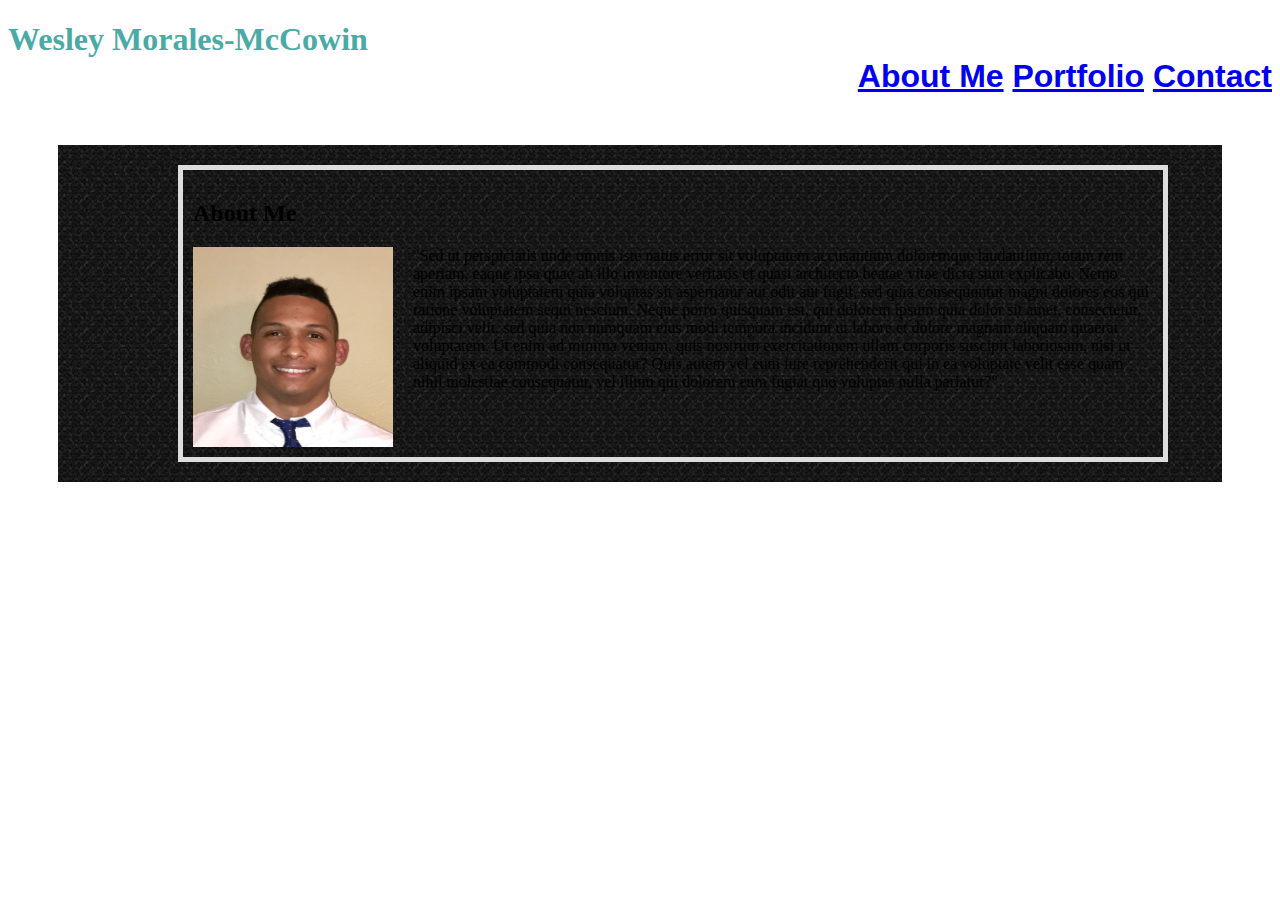
==== index.html @ 877cc6b4 "update info" ====
<!DOCTYPE html>
<html lang="en-US">    
        <meta charset="UTF-8">
        <meta name="viewport" content="width=device-width, initial-scale=1.0">
        <meta http-equiv="X-UA-Compatible" content="ie=edge">
    <link rel="stylesheet" type="text/css" href="assets/css/style.css">  
    
    <head>
        <title>Wesley's Portfolio</title>
    </head>
    <body class = "background">
    
        <header> <h1>
                  Wesley Morales-McCowin
                
               
                    <div id="links">
                            <a href="index.html" target="blank">About Me</a>  
                            <a href="portfolio.html" target="blank">Portfolio</a>
                            <a href="contact.html" target="blank">Contact</a>
                    </div>
                
                
                </h1>
   
        </header>
    
             <div class= "container">
         
                <section class="mainbio">


                    <h2>About Me</h2>
        
        
                    <img id="propic" src="assets/images/HEADSHOT.jpg"  >
    
                    <p> "Sed ut perspiciatis unde omnis iste natus error sit voluptatem accusantium doloremque laudantium, totam rem aperiam, eaque ipsa quae ab
                         illo inventore veritatis et quasi architecto beatae vitae dicta sunt explicabo. Nemo enim ipsam voluptatem quia voluptas sit aspernatur aut odit aut fugit, sed quia consequuntur magni dolores eos qui
                          ratione voluptatem sequi nesciunt. Neque porro quisquam est, qui dolorem ipsum quia dolor sit amet, consectetur, adipisci velit, sed quia non
                           numquam eius modi tempora incidunt ut labore et dolore magnam aliquam quaerat voluptatem. Ut enim ad minima veniam, quis nostrum exercitationem 
                           ullam corporis suscipit laboriosam, nisi ut aliquid ex ea commodi consequatur? Quis autem vel eum iure reprehenderit qui in ea voluptate velit esse
                            quam nihil molestiae consequatur, vel illum qui dolorem eum fugiat quo voluptas nulla pariatur?"
                    </p>

                </section>
            <div class="clear"></div>
            </div>
            
         

     </body>
</html>
---- assets/css/style.css ----
.container {
	padding: 20px;
	margin: 50px; 
	background-image: url("/assets/images/mosaic.png"); 	
}

header, h1 {
	border-color:#cccccc;
	font-family:Georgia, 'Times New Roman', Times, serif;
	color: #4aaaa5;
	margin-right: 200px auto;
 }


.mainbio {
	float: left;
}

#propic {
	float: left;
	margin-right:20px; 
	height: 200px;
	width: 200px;
}

.mainbio, .contacttable {
	width: 960px;
	background: ffffff;
	font: #777777;
	border: 5px solid #dddddd;
	padding: 10px;
	margin-left: 100px
}
.clear {
		clear: both;
}

#links {
	text-align: right;
	margin-right: 0px;	  
	font-family: Arial, Helvetica, sans-serif
}



input[type=text], select {
	width: 100%;
	padding: 12px 20px;
	margin: 8px 0;
	display: inline-block;
	border: 1px solid #ccc;
	border-radius: 4px;
	box-sizing: border-box;
  }
  input[type=submit] {
	width: 100%;
	background-color: #4aaaa5;
	color: white;
	padding: 14px 20px;
	margin: 8px 0;
	border: none;
	border-radius: 4px;
	cursor: pointer;
  }
  	input[type=submit]:hover {
	background-color: #4aaaa5;
  }
  
.boximage {
	float:left;
	background: ffffff;
	font: #777777;
	border: 5px solid #dddddd;
	margin-left:10px;
	padding: 3px;
}
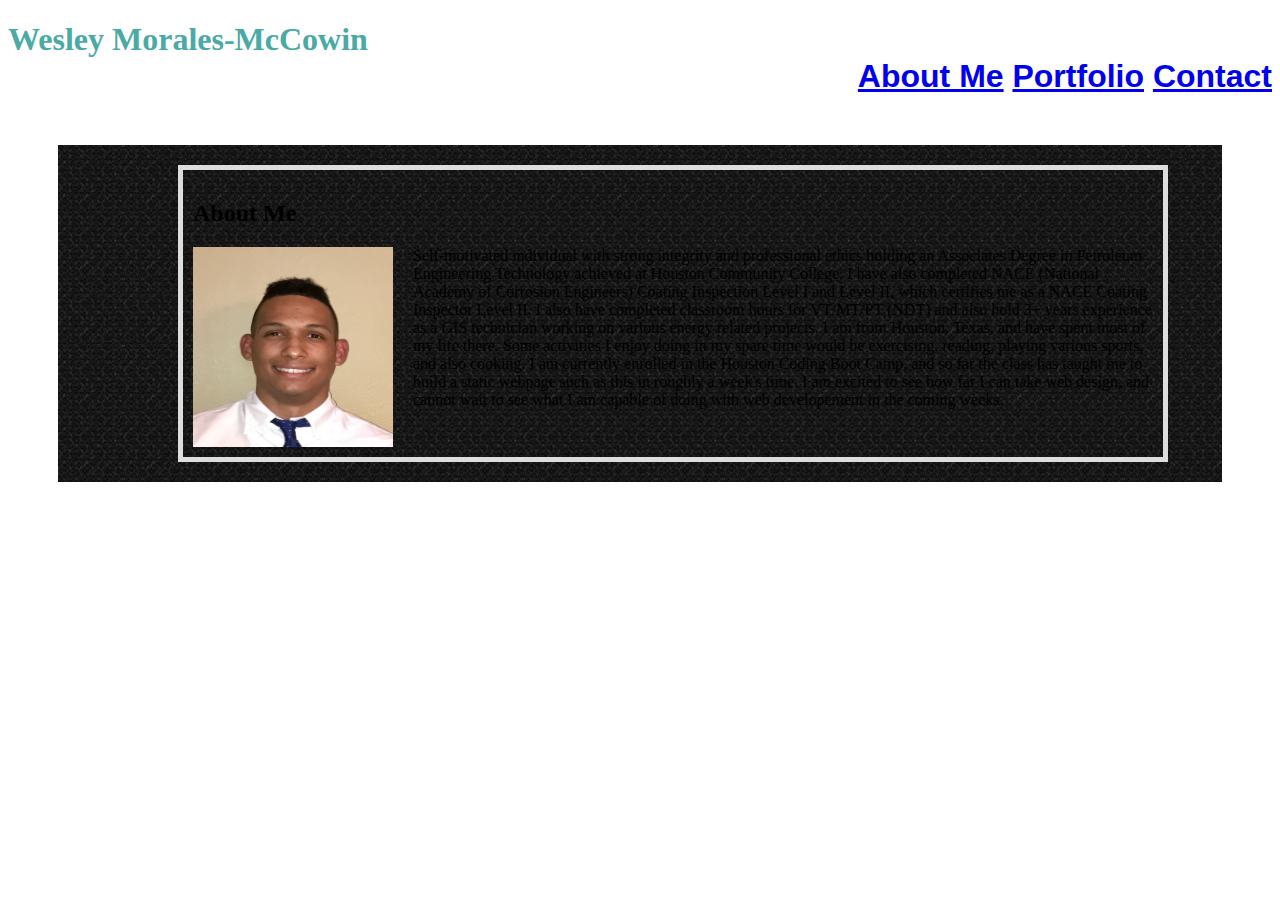
==== commit a8e2266c: "update again" ====
--- a/index.html
+++ b/index.html
@@ -35,12 +35,13 @@
         
                     <img id="propic" src="assets/images/HEADSHOT.jpg"  >
     
-                    <p> "Sed ut perspiciatis unde omnis iste natus error sit voluptatem accusantium doloremque laudantium, totam rem aperiam, eaque ipsa quae ab
-                         illo inventore veritatis et quasi architecto beatae vitae dicta sunt explicabo. Nemo enim ipsam voluptatem quia voluptas sit aspernatur aut odit aut fugit, sed quia consequuntur magni dolores eos qui
-                          ratione voluptatem sequi nesciunt. Neque porro quisquam est, qui dolorem ipsum quia dolor sit amet, consectetur, adipisci velit, sed quia non
-                           numquam eius modi tempora incidunt ut labore et dolore magnam aliquam quaerat voluptatem. Ut enim ad minima veniam, quis nostrum exercitationem 
-                           ullam corporis suscipit laboriosam, nisi ut aliquid ex ea commodi consequatur? Quis autem vel eum iure reprehenderit qui in ea voluptate velit esse
-                            quam nihil molestiae consequatur, vel illum qui dolorem eum fugiat quo voluptas nulla pariatur?"
+                    <p> 
+                        Self-motivated individual with strong integrity and professional ethics holding an Associates Degree in Petroleum Engineering Technology achieved at Houston Community College.
+                        I have also completed  NACE (National Academy of Corrosion Engineers) Coating Inspection Level I and Level II, which certifies me as a NACE Coating Inspector Level II. I also have completed classroom
+                        hours for VT/MT/PT (NDT) and also hold 3+ years experience as a GIS technician working on various energy related projects. I am from Houston, Texas, and have spent most of my life there. Some activities
+                        I enjoy doing in my spare time would be exercising, reading, playing various sports, and also cooking. I am currently enrolled in the Houston Coding Boot Camp, and so far the class has taught me to build a 
+                        static webpage such as this in roughly a week's time. I am excited to see how far I can take web design, and cannot wait to see what I am capable of doing with web developement in the coming weeks.
+                        
                     </p>
 
                 </section>
